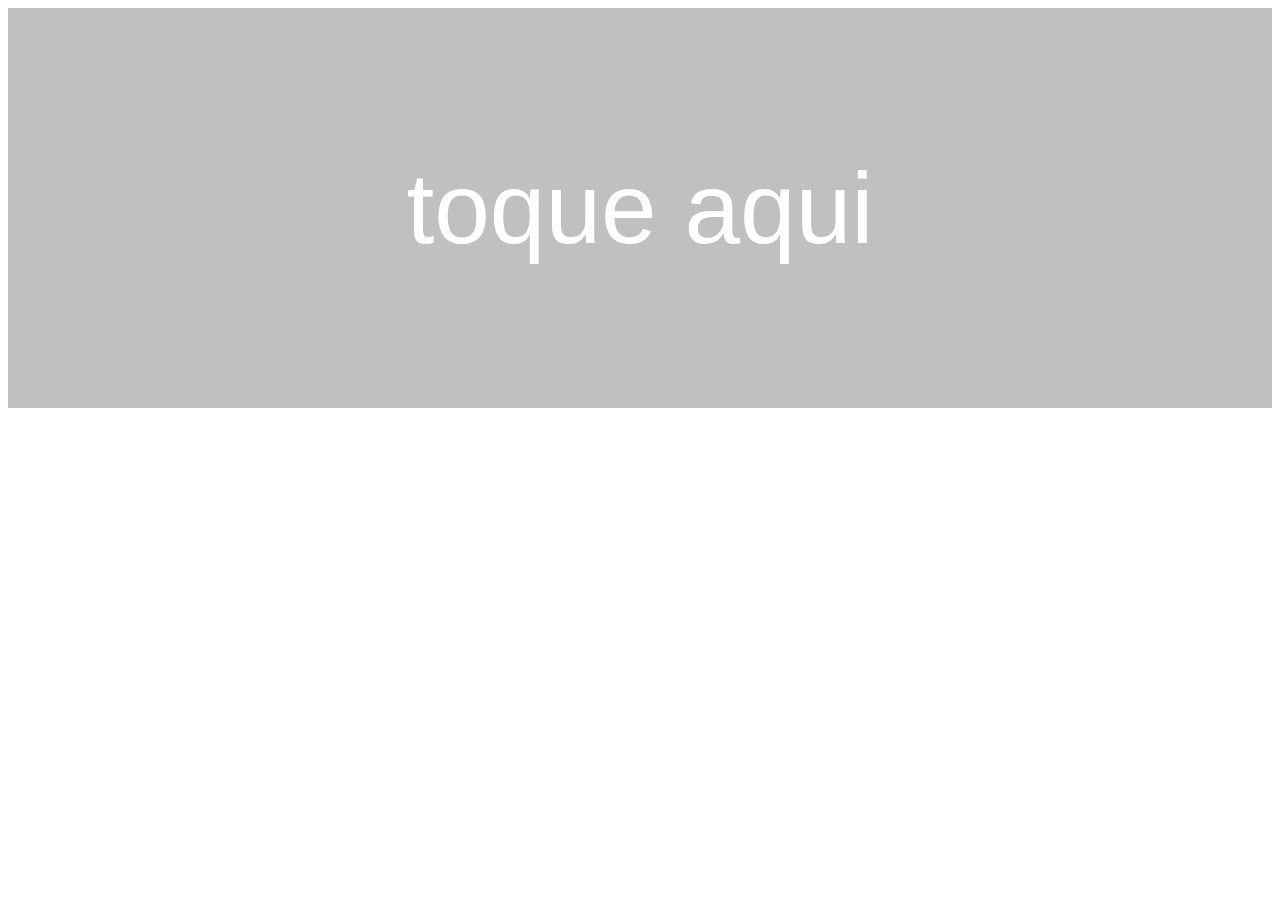
==== hammerjs/demo.html @ 93507756 "novo arquivo de demonstração" ====
<!DOCTYPE html HTML PUBLIC "-//W3C//DTD HTML 4.01 Transitional//EN" "http://www.w3.org/TR/html4/loose.dtd">

<html>
    <head>
        <title></title>

        <style>
            #container {
                height: 400px;
                background: silver;
                color: #fff;

                margin-bottom: 20px;

                font: 100px / 400px 'Helvetica Neue', Helvetica, Arial;

                text-align: center;
            }

            #debug {
                font: 12px 'Courier New';
            }
        </style>
    </head>

    <body>
        <div id="container">
            toque aqui
        </div>

        <div id="debug"></div>

        <script src="https://ajax.googleapis.com/ajax/libs/jquery/1.7.1/jquery.min.js"></script>
        <script src="hammer.js"></script>

        <script>
            var debug_el = $("#debug");

            function log(name, args) {
                args = Array.prototype.slice.call(args, 0);

                debug_el.prepend("<strong>"+ name +"</strong>: "+ args.join(" ") +"<br>");
            }

            var hammer = new Hammer("#container");

            // callbacks de evento
            hammer.onHold = function() { log('hold', arguments); };
            hammer.onTap = function() { log('tap', arguments); };
            hammer.onDoubleTap = function() { log('double tap', arguments); };
            hammer.onTransformStart = function() { log('transform start', arguments); };
            hammer.onTransform = function() { log('transform', arguments); };
            hammer.onDragStart = function() { log('drag start', arguments); };
            hammer.onDrag = function() { log('drag', arguments); };
            hammer.onDragEnd = function() { log('drag end', arguments); };
        </script>
    </body>
</html>
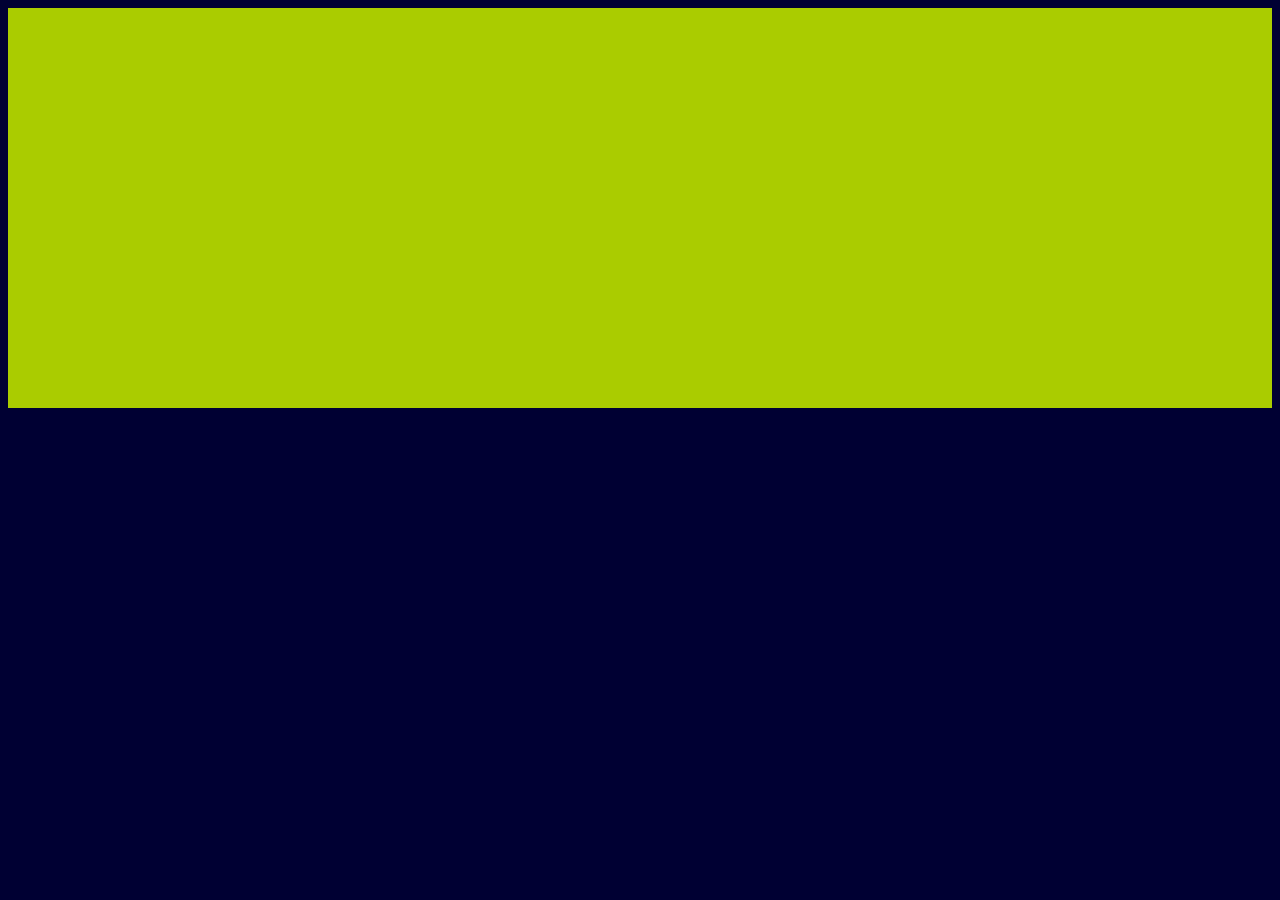
==== commit 915244f2: "nova demonstração + atualizações no javascript" ====
--- a/hammerjs/demo.html
+++ b/hammerjs/demo.html
@@ -1,20 +1,22 @@
-<!DOCTYPE html HTML PUBLIC "-//W3C//DTD HTML 4.01 Transitional//EN" "http://www.w3.org/TR/html4/loose.dtd">
+<!DOCTYPE html>
 
 <html>
     <head>
+        <meta name="viewport" content="width=device-width, initial=scale=1.0, maximum-scale=1.0, minimum-scale=1.0; user-scalable=no">
+
         <title></title>
 
         <style>
+            body {
+                background: #003;
+                color: #fff;
+            }
+
             #container {
                 height: 400px;
-                background: silver;
-                color: #fff;
+                background-color: #ac0;
 
                 margin-bottom: 20px;
-
-                font: 100px / 400px 'Helvetica Neue', Helvetica, Arial;
-
-                text-align: center;
             }
 
             #debug {
@@ -24,9 +26,7 @@
     </head>
 
     <body>
-        <div id="container">
-            toque aqui
-        </div>
+        <div id="container"></div>
 
         <div id="debug"></div>
 
@@ -42,7 +42,9 @@
                 debug_el.prepend("<strong>"+ name +"</strong>: "+ args.join(" ") +"<br>");
             }
 
-            var hammer = new Hammer("#container");
+            var hammer = new Hammer("#container", {
+                prevent_default: false
+            });
 
             // callbacks de evento
             hammer.onHold = function() { log('hold', arguments); };
